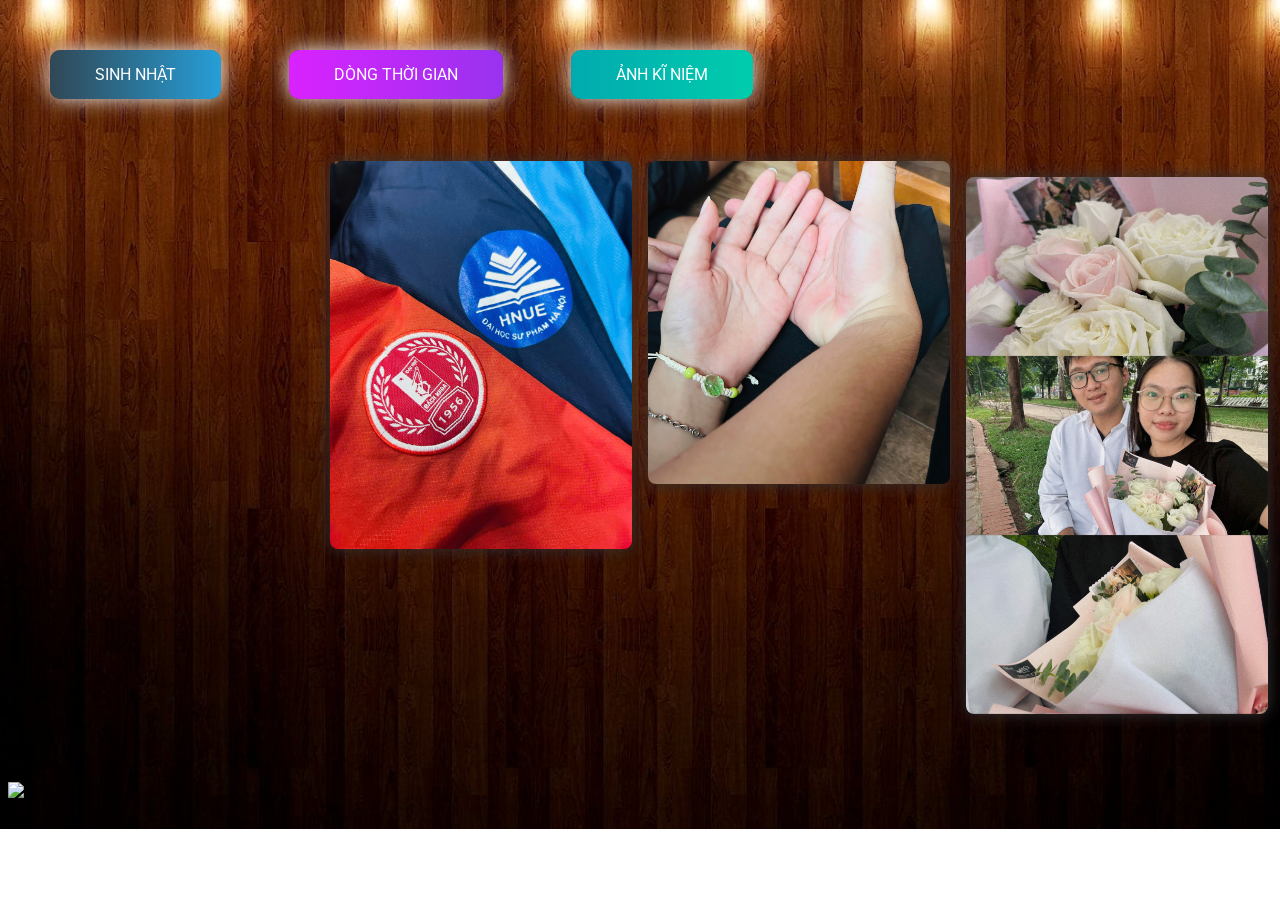
==== gallery.html @ 50afa529 "init file" ====
<!DOCTYPE html>
<html lang="en">
    <head>
        <meta charset="UTF-8" />
        <meta name="viewport" content="width=device-width, initial-scale=1.0" />
        <meta http-equiv="X-UA-Compatible" content="ie=edge" />
        <link rel="icon" type="image/png" href="./img/CILKGax.png" />
        <!-- Tiêu đề của trang ảnh kĩ niệm -->
        <title>Ảnh kĩ niệm</title>
        <link rel="stylesheet" href="./css/gallery.css" />
        <link rel="stylesheet" href="./css/style.css" />
    </head>
    <body>
        <div class="buttons">
            <a href="index.html" class="btn btn-bir">Sinh nhật</a>
            <a href="timeline.html" class="btn btn-timeline">Dòng thời gian</a>
            <a href="gallery.html" class="btn btn-gallery">Ảnh kĩ niệm</a>
        </div>

        <!-- 6. Thay tất cả bằng hình ảnh của bạn -->
          <div class="gallery" id="gallery">
            <div class="gallery-item">
                <div class="content"><img src="img/a1.jpg" alt="" /></div>
            </div>
            <div class="gallery-item">
                <div class="content"><img src="img/a1.jpg" alt="" /></div>
            </div>
            <div class="gallery-item">
                <div class="content"><img src="img/avt.jpg" alt="" /></div>
            </div>
            <div class="gallery-item">
                <div class="content"><img src="img/23082026.1.jfif" alt="" /></div>
            </div>
            <div class="gallery-item">
                <div class="content"><img src="img/23082026.2.jfif" alt="" /></div>
            </div>
            <div class="gallery-item">
                <div class="content"><img src="img/a6.jpg" alt="" /></div>
            </div>
            <div class="gallery-item">
                <div class="content"><img src="img/a2.jpg" alt="" /></div>
            </div>
            <div class="gallery-item">
                <div class="content"><img src="img/a4.jpg" alt="" /></div>
            </div>
            <div class="gallery-item">
                <div class="content"><img src="img/a5.jpg" alt="" /></div>
            </div>
            <div class="gallery-item">
                <div class="content"><img src="img/DE7BE900-F717-47FA-A912-05F8A8AA51FE.jpg" alt="" /></div>
            </div>
            <div class="gallery-item">
                <div class="content"><img src="img/IMG_1782.HEIC" alt="" /></div>
            </div>
            <div class="gallery-item">
                <div class="content"><img src="./img/pic12.jpg" alt="" /></div>
            </div>
              <div class="content"><img src="img/IMG_1782.HEIC" alt="" /></div>
            </div>
            
            <div class="gallery-item">
                <div class="content"><img src="img/IMG_1790.HEIC" alt="" /></div>
            </div>
            <div class="gallery-item">
                <div class="content"><img src="img/IMG_1794.HEIC" alt="" /></div>
            </div>
            <div class="gallery-item">
                <div class="content"><img src="img/IMG_1802.HEIC" alt="" /></div>
            </div>
            <div class="gallery-item">
                <div class="content"><img src="img/IMG_1807.HEIC alt="" /></div>
            </div>
            <div class="gallery-item">
                <div class="content"><img src="img/IMG_1809.HEIC" alt="" /></div>
            </div>
        </div>
        <!-- Phần nhạc -->
        <audio id="player" autoplay loop>
            <source src="music/Có em đời bỗng vui - Chillies- 𝐋𝐲𝐫𝐢𝐜𝐬.mp3" type="audio/mp3" />
        </audio>
    </body>

    <script src="./js/gallery.js"></script>
</html>
---- css/gallery.css ----
body {
    /* Ảnh nền của trang thứ 3 */
    background: url("../img/wood.jpg");
    background-repeat: no-repeat;
    background-size: cover;
  }
  .hello {
    opacity: 1 !important;
  }
  .full {
    position: fixed;
    left: 0;
    top: 0;
    width: 100%;
    height: 100%;
    z-index: 1;
  }
  .full .content {
    background-color: rgba(0,0,0,0.75) !important;
    height: 100%;
    width: 100%;
    display: grid;
  }
  .full .content img {
    left: 50%;
    transform: translate3d(0, 0, 0);
    animation: zoomin 1s ease;
    max-width: 100%;
    max-height: 100vh;
    margin: auto;
  }
  .byebye {
    opacity: 0;
  }
  .byebye:hover {
    transform: scale(0.2) !important;
  }
  .gallery {
    display: grid;
    grid-column-gap: 8px;
    grid-row-gap: 8px;
    grid-template-columns: repeat(auto-fill, minmax(250px, 1fr));
    grid-auto-rows: 8px;
  }
  .gallery img {
    max-width: 100%;
    border-radius: 8px;
    box-shadow: 0 0 16px #333;
    transition: all 1.5s ease;
  }
  .gallery img:hover {
    box-shadow: 0 0 32px #333;
  }
  .gallery .content {
    padding: 4px;
  }
  .gallery .gallery-item {
    transition: grid-row-start 300ms linear;
    transition: transform 300ms ease;
    transition: all 0.5s ease;
    cursor: pointer;
  }
  .gallery .gallery-item:hover {
    transform: scale(1.025);
  }
  @media (max-width: 600px) {
    .gallery {
      grid-template-columns: repeat(auto-fill, minmax(30%, 1fr));
    }
  }
  @media (max-width: 400px) {
    .gallery {
      grid-template-columns: repeat(auto-fill, minmax(50%, 1fr));
    }
  }
  @-moz-keyframes zoomin {
    0% {
      max-width: 50%;
      transform: rotate(-30deg);
      filter: blur(4px);
    }
    30% {
      filter: blur(4px);
      transform: rotate(-80deg);
    }
    70% {
      max-width: 50%;
      transform: rotate(45deg);
    }
    100% {
      max-width: 100%;
      transform: rotate(0deg);
    }
  }
  @-webkit-keyframes zoomin {
    0% {
      max-width: 50%;
      transform: rotate(-30deg);
      filter: blur(4px);
    }
    30% {
      filter: blur(4px);
      transform: rotate(-80deg);
    }
    70% {
      max-width: 50%;
      transform: rotate(45deg);
    }
    100% {
      max-width: 100%;
      transform: rotate(0deg);
    }
  }
  @-o-keyframes zoomin {
    0% {
      max-width: 50%;
      transform: rotate(-30deg);
      filter: blur(4px);
    }
    30% {
      filter: blur(4px);
      transform: rotate(-80deg);
    }
    70% {
      max-width: 50%;
      transform: rotate(45deg);
    }
    100% {
      max-width: 100%;
      transform: rotate(0deg);
    }
  }
  @keyframes zoomin {
    0% {
      max-width: 50%;
      transform: rotate(-30deg);
      filter: blur(4px);
    }
    30% {
      filter: blur(4px);
      transform: rotate(-80deg);
    }
    70% {
      max-width: 50%;
      transform: rotate(45deg);
    }
    100% {
      max-width: 100%;
      transform: rotate(0deg);
    }
  }
---- css/style.css ----
@import url("https://fonts.googleapis.com/css2?family=Roboto:ital,wght@0,100;0,300;0,400;0,500;0,700;1,300;1,400&display=swap");

html {
    scroll-behavior: smooth;
    font-family: "Roboto", sans-serif;
}

a {
    text-decoration: none;
}

.page__main {
    background-image: url("[data-uri]");
    background-repeat: no-repeat;
    background-size: cover;
    background-position: center top;
    background-attachment: scroll;
    margin: 0;
    padding: 0;
    min-height: 100vh;
}
.buttons {
    display: flex;
    column-gap: 3rem;
    padding: 2rem;
}

.btn-bir:hover {
    background-position: right center;
    color: #fff;
    text-decoration: none;
}

.btn-bir {
    background-image: linear-gradient(
        to right,
        #314755 0%,
        #26a0da 51%,
        #314755 100%
    );
    margin: 10px;
    padding: 15px 45px;
    text-align: center;
    text-transform: uppercase;
    transition: 0.5s;
    background-size: 200% auto;
    color: white;
    box-shadow: 0 0 20px #eee;
    border-radius: 10px;
    display: block;
}

.btn-timeline {
    background-image: linear-gradient(
        to right,
        #da22ff 0%,
        #9733ee 51%,
        #da22ff 100%
    );
}
.btn-timeline {
    margin: 10px;
    padding: 15px 45px;
    text-align: center;
    text-transform: uppercase;
    transition: 0.5s;
    background-size: 200% auto;
    color: white;
    box-shadow: 0 0 20px #eee;
    border-radius: 10px;
    display: block;
}

.btn-timeline:hover {
    background-position: right center; 
    color: #fff;
    text-decoration: none;
}

.btn-gallery {
    background-image: linear-gradient(
        to right,
        #02aab0 0%,
        #00cdac 51%,
        #02aab0 100%
    );
}
.btn-gallery {
    margin: 10px;
    padding: 15px 45px;
    text-align: center;
    text-transform: uppercase;
    transition: 0.5s;
    background-size: 200% auto;
    color: white;
    box-shadow: 0 0 20px #eee;
    border-radius: 10px;
    display: block;
}

.btn-gallery:hover {
    background-position: right center; /* change the direction of the change here */
    color: #fff;
    text-decoration: none;
}

.cover {
    width: 240px;
    height: 240px;
   
    box-shadow: 0 0 30px #eee;
    position: absolute;
    margin-top: 3rem;
    left: calc(50% - 100px);
  
    border-radius: 120px;
    border: 5px solid rgb(255, 17, 0);
}
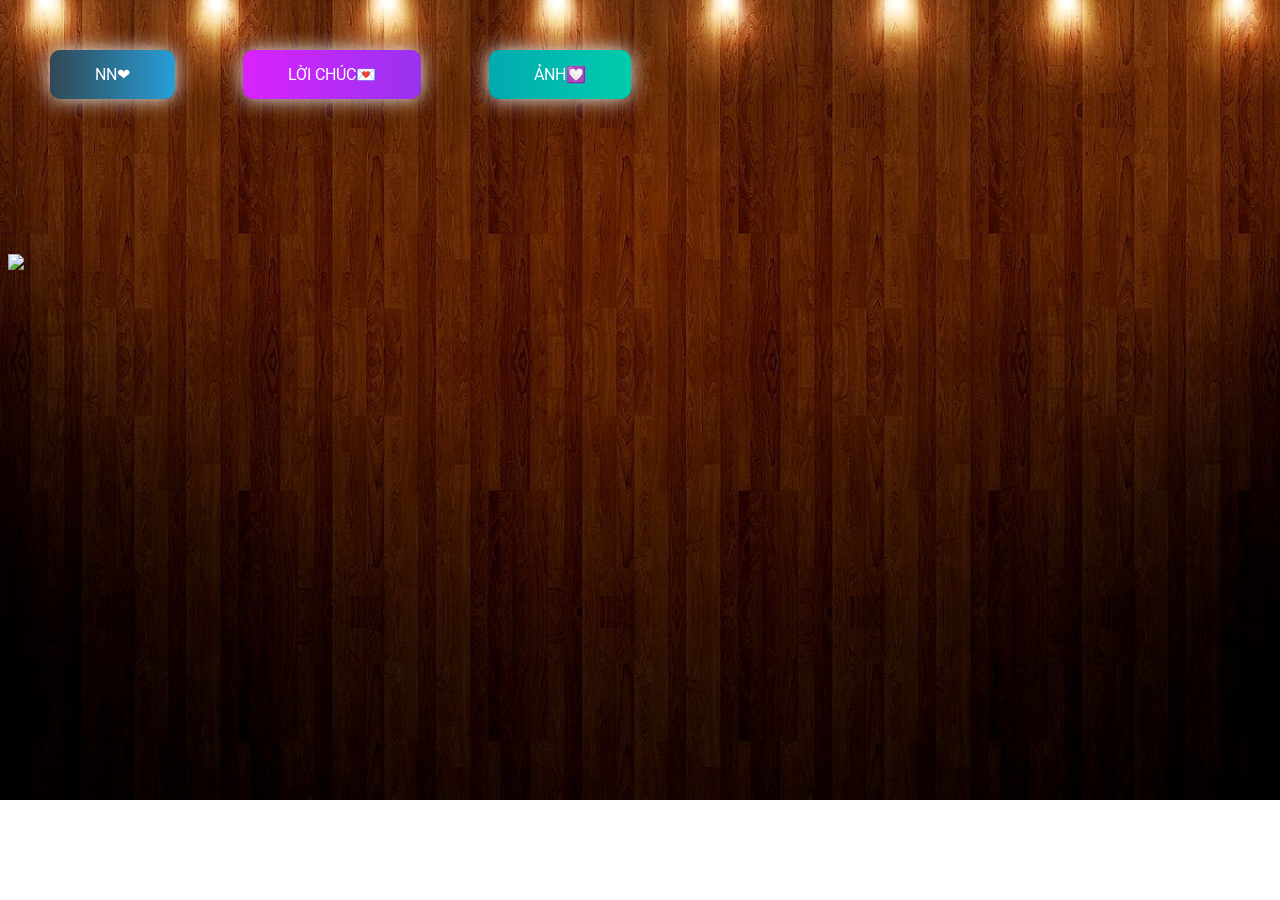
==== commit b31eacc5: "yeu" ====
--- a/gallery.html
+++ b/gallery.html
@@ -12,9 +12,9 @@
     </head>
     <body>
         <div class="buttons">
-            <a href="index.html" class="btn btn-bir">Sinh nhật</a>
-            <a href="timeline.html" class="btn btn-timeline">Dòng thời gian</a>
-            <a href="gallery.html" class="btn btn-gallery">Ảnh kĩ niệm</a>
+            <a href="index.html" class="btn btn-bir">NN❤</a>
+            <a href="timeline.html" class="btn btn-timeline">Lời chúc💌</a>
+            <a href="gallery.html" class="btn btn-gallery">Ảnh💟</a>
         </div>
 
         <!-- 6. Thay tất cả bằng hình ảnh của bạn -->
@@ -23,7 +23,7 @@
                 <div class="content"><img src="img/a1.jpg" alt="" /></div>
             </div>
             <div class="gallery-item">
-                <div class="content"><img src="img/a1.jpg" alt="" /></div>
+                <div class="content"><img src="img/IMG_1789.HEIC" alt="" /></div>
             </div>
             <div class="gallery-item">
                 <div class="content"><img src="img/avt.jpg" alt="" /></div>
@@ -50,7 +50,7 @@
                 <div class="content"><img src="img/DE7BE900-F717-47FA-A912-05F8A8AA51FE.jpg" alt="" /></div>
             </div>
             <div class="gallery-item">
-                <div class="content"><img src="img/IMG_1782.HEIC" alt="" /></div>
+                <div class="content"><img src="img/IMG_1788.HEIC" alt="" /></div>
             </div>
             <div class="gallery-item">
                 <div class="content"><img src="./img/pic12.jpg" alt="" /></div>
